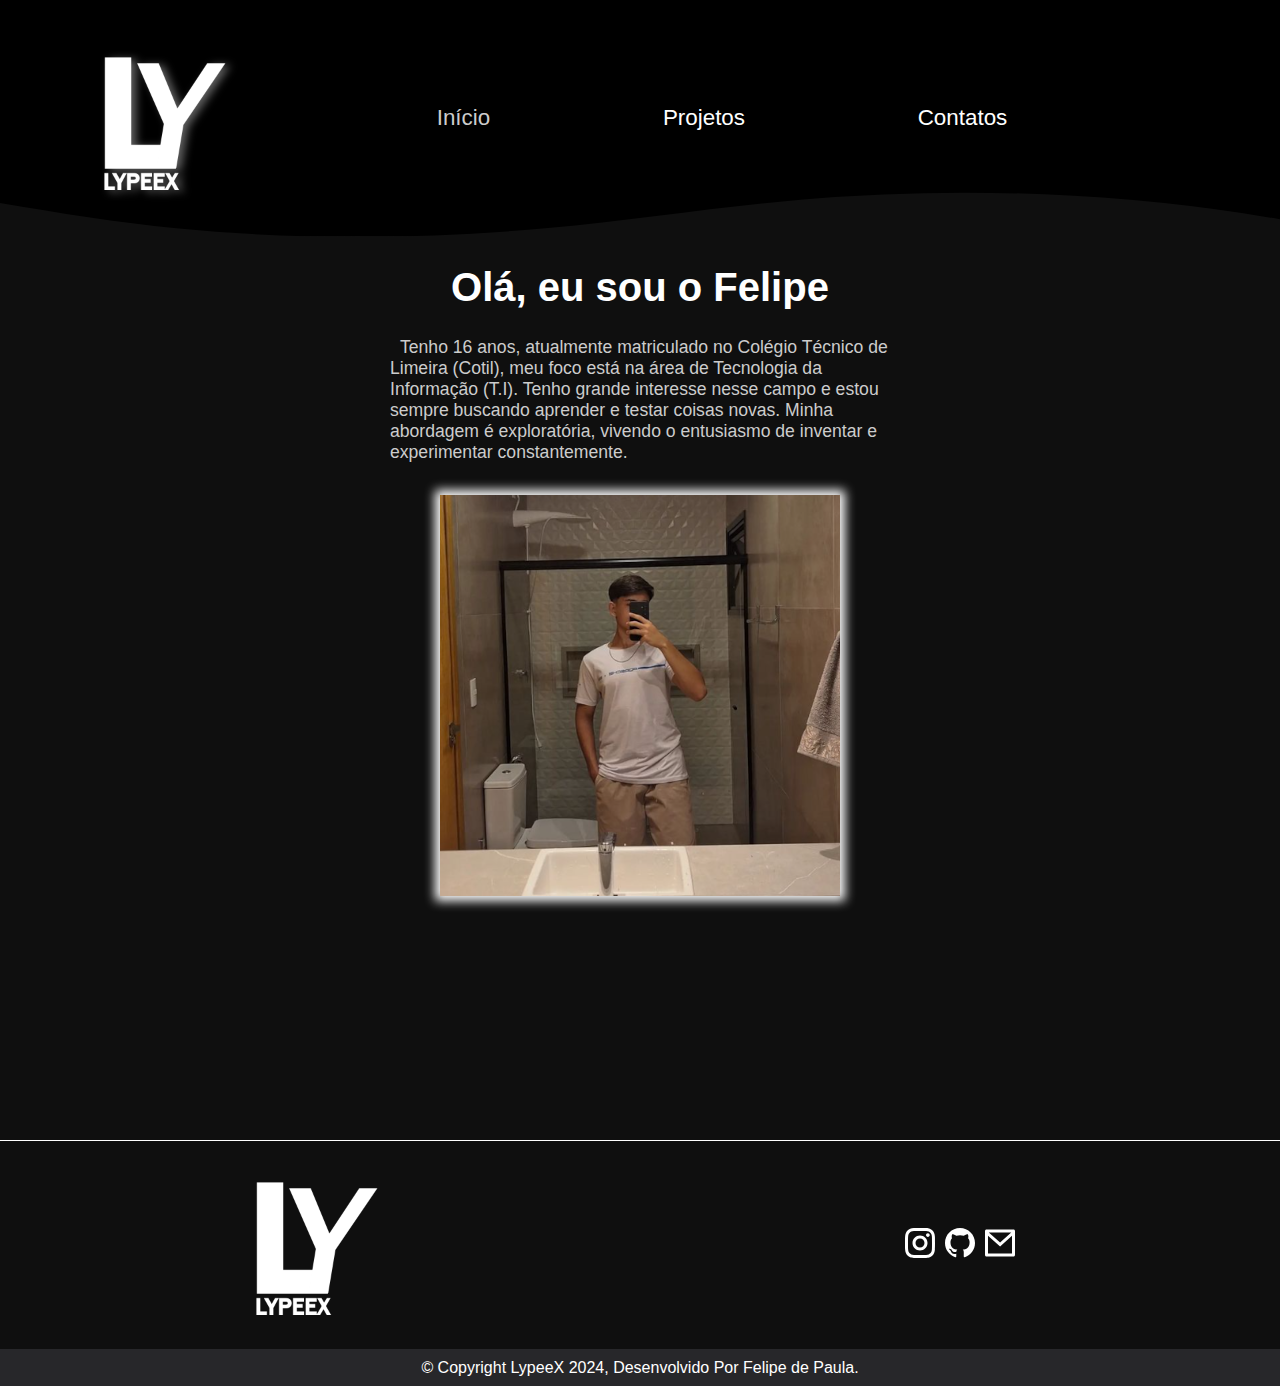
==== index.html @ 9c1fae18 "Add files via upload" ====
<!DOCTYPE html>
<html lang="pt-br">
<head>
    <meta charset="UTF-8">
    <meta name="viewport" content="width=device-width, initial-scale=1.0">
    <link rel="stylesheet" href="styles.css">
    <link rel="shortcut icon" href="Favicon.png" type="image/x-icon">
    <title>LypeeX</title>
</head>
<style>
   ul li .i{
    color: #ccc;
    }
    .conteudo{
    background-color: #0f0f0f;
    height: auto;
    width: 100vw;
}
</style>
<input type="checkbox" id="menu-btn">
<header>
    <ul class="menumob">
        <li class="botaomob"><a href="index.html" class="i"><svg xmlns="http://www.w3.org/2000/svg" viewBox="0 0 24 24" width="32" height="32" fill="currentColor"><path d="M19 21H5C4.44772 21 4 20.5523 4 20V11L1 11L11.3273 1.6115C11.7087 1.26475 12.2913 1.26475 12.6727 1.6115L23 11L20 11V20C20 20.5523 19.5523 21 19 21ZM6 19H18V9.15745L12 3.7029L6 9.15745V19Z"></path></svg></a></li>
        <li class="botaomob"><a href="projetos.html" class="p"><svg xmlns="http://www.w3.org/2000/svg" viewBox="0 0 24 24" width="32" height="32" fill="currentColor"><path d="M19 22H5C3.34315 22 2 20.6569 2 19V3C2 2.44772 2.44772 2 3 2H17C17.5523 2 18 2.44772 18 3V15H22V19C22 20.6569 20.6569 22 19 22ZM18 17V19C18 19.5523 18.4477 20 19 20C19.5523 20 20 19.5523 20 19V17H18ZM16 20V4H4V19C4 19.5523 4.44772 20 5 20H16ZM6 7H14V9H6V7ZM6 11H14V13H6V11ZM6 15H11V17H6V15Z"></path></svg></a></li>
        <li class="botaomob"><a href="Contatos.html" class="s"><svg xmlns="http://www.w3.org/2000/svg" viewBox="0 0 24 24" width="32" height="32" fill="currentColor"><path d="M19 7H24V9H19V7ZM17 12H24V14H17V12ZM20 17H24V19H20V17ZM2 22C2 17.5817 5.58172 14 10 14C14.4183 14 18 17.5817 18 22H16C16 18.6863 13.3137 16 10 16C6.68629 16 4 18.6863 4 22H2ZM10 13C6.685 13 4 10.315 4 7C4 3.685 6.685 1 10 1C13.315 1 16 3.685 16 7C16 10.315 13.315 13 10 13ZM10 11C12.21 11 14 9.21 14 7C14 4.79 12.21 3 10 3C7.79 3 6 4.79 6 7C6 9.21 7.79 11 10 11Z"></path></svg></a></li>
    </ul>
    <nav>
        <ul class="menu">
            <li class="logo"><a href="index.html"><img src="Logo.png" alt="logo"></a></li>
            <li class="botaom"><a href="index.html" class="i">Início</a></li>
            <li class="botaom"><a href="projetos.html" class="p">Projetos</a></li>
            <li class="botaom"><a href="Contatos.html" class="s">Contatos</a></li>
            <label for="menu-btn" class="btnm"><svg xmlns="http://www.w3.org/2000/svg" viewBox="0 0 24 24" width="42" height="42" fill="currentColor"><path d="M3 4H21V6H3V4ZM3 11H21V13H3V11ZM3 18H21V20H3V18Z"></path></svg></label>        </ul>
    </nav>
</header>
<body>
    <div class="conteudo">
            <div class="custom-shape-divider-top-1710106843">
                <svg data-name="Layer 1" xmlns="http://www.w3.org/2000/svg" viewBox="0 0 1200 120" preserveAspectRatio="none">
                    <path d="M321.39,56.44c58-10.79,114.16-30.13,172-41.86,82.39-16.72,168.19-17.73,250.45-.39C823.78,31,906.67,72,985.66,92.83c70.05,18.48,146.53,26.09,214.34,3V0H0V27.35A600.21,600.21,0,0,0,321.39,56.44Z" class="shape-fill"></path>
                </svg>
            </div>
        <div class="content">
            <h1>Olá, eu sou o <Span>Felipe</Span></h1>
            <p>Tenho 16 anos, atualmente matriculado no Colégio Técnico de Limeira (Cotil), 
                meu foco está na área de Tecnologia da Informação (T.I). Tenho grande interesse
                 nesse campo e estou sempre buscando aprender e testar coisas novas. Minha abordagem é 
                 exploratória, vivendo o entusiasmo de inventar e experimentar constantemente.</p>
                 <div class="imageminicio">
                    <img src="Felipe.png" width="400px" height="auto">
                </div> 
            </div> 
            <div class="conteudo2"></div>
            <div class="hr">
            </div>
            <div class="fundo">
                <div class="fotofinal">
                    <label for="fundo" class="fundolypeex" ><img src="Logo.png" alt="Logofinal"></label>
                </div>
                <div class="redesminhasfinal">
                    <a href="https://www.instagram.com/lypeex/" target="_blank" ><svg xmlns="http://www.w3.org/2000/svg" viewBox="0 0 24 24" width="36" height="36" fill="currentColor"><path d="M12.001 9C10.3436 9 9.00098 10.3431 9.00098 12C9.00098 13.6573 10.3441 15 12.001 15C13.6583 15 15.001 13.6569 15.001 12C15.001 10.3427 13.6579 9 12.001 9ZM12.001 7C14.7614 7 17.001 9.2371 17.001 12C17.001 14.7605 14.7639 17 12.001 17C9.24051 17 7.00098 14.7629 7.00098 12C7.00098 9.23953 9.23808 7 12.001 7ZM18.501 6.74915C18.501 7.43926 17.9402 7.99917 17.251 7.99917C16.5609 7.99917 16.001 7.4384 16.001 6.74915C16.001 6.0599 16.5617 5.5 17.251 5.5C17.9393 5.49913 18.501 6.0599 18.501 6.74915ZM12.001 4C9.5265 4 9.12318 4.00655 7.97227 4.0578C7.18815 4.09461 6.66253 4.20007 6.17416 4.38967C5.74016 4.55799 5.42709 4.75898 5.09352 5.09255C4.75867 5.4274 4.55804 5.73963 4.3904 6.17383C4.20036 6.66332 4.09493 7.18811 4.05878 7.97115C4.00703 9.0752 4.00098 9.46105 4.00098 12C4.00098 14.4745 4.00753 14.8778 4.05877 16.0286C4.0956 16.8124 4.2012 17.3388 4.39034 17.826C4.5591 18.2606 4.7605 18.5744 5.09246 18.9064C5.42863 19.2421 5.74179 19.4434 6.17187 19.6094C6.66619 19.8005 7.19148 19.9061 7.97212 19.9422C9.07618 19.9939 9.46203 20 12.001 20C14.4755 20 14.8788 19.9934 16.0296 19.9422C16.8117 19.9055 17.3385 19.7996 17.827 19.6106C18.2604 19.4423 18.5752 19.2402 18.9074 18.9085C19.2436 18.5718 19.4445 18.2594 19.6107 17.8283C19.8013 17.3358 19.9071 16.8098 19.9432 16.0289C19.9949 14.9248 20.001 14.5389 20.001 12C20.001 9.52552 19.9944 9.12221 19.9432 7.97137C19.9064 7.18906 19.8005 6.66149 19.6113 6.17318C19.4434 5.74038 19.2417 5.42635 18.9084 5.09255C18.573 4.75715 18.2616 4.55693 17.8271 4.38942C17.338 4.19954 16.8124 4.09396 16.0298 4.05781C14.9258 4.00605 14.5399 4 12.001 4ZM12.001 2C14.7176 2 15.0568 2.01 16.1235 2.06C17.1876 2.10917 17.9135 2.2775 18.551 2.525C19.2101 2.77917 19.7668 3.1225 20.3226 3.67833C20.8776 4.23417 21.221 4.7925 21.476 5.45C21.7226 6.08667 21.891 6.81333 21.941 7.8775C21.9885 8.94417 22.001 9.28333 22.001 12C22.001 14.7167 21.991 15.0558 21.941 16.1225C21.8918 17.1867 21.7226 17.9125 21.476 18.55C21.2218 19.2092 20.8776 19.7658 20.3226 20.3217C19.7668 20.8767 19.2076 21.22 18.551 21.475C17.9135 21.7217 17.1876 21.89 16.1235 21.94C15.0568 21.9875 14.7176 22 12.001 22C9.28431 22 8.94514 21.99 7.87848 21.94C6.81431 21.8908 6.08931 21.7217 5.45098 21.475C4.79264 21.2208 4.23514 20.8767 3.67931 20.3217C3.12348 19.7658 2.78098 19.2067 2.52598 18.55C2.27848 17.9125 2.11098 17.1867 2.06098 16.1225C2.01348 15.0558 2.00098 14.7167 2.00098 12C2.00098 9.28333 2.01098 8.94417 2.06098 7.8775C2.11014 6.8125 2.27848 6.0875 2.52598 5.45C2.78014 4.79167 3.12348 4.23417 3.67931 3.67833C4.23514 3.1225 4.79348 2.78 5.45098 2.525C6.08848 2.2775 6.81348 2.11 7.87848 2.06C8.94514 2.0125 9.28431 2 12.001 2Z"></path></svg></i></a>
                    <a href="https://github.com/LypeeX" target="_blank"><svg xmlns="http://www.w3.org/2000/svg" viewBox="0 0 24 24" width="36" height="36" fill="currentColor"><path d="M12.001 2C6.47598 2 2.00098 6.475 2.00098 12C2.00098 16.425 4.86348 20.1625 8.83848 21.4875C9.33848 21.575 9.52598 21.275 9.52598 21.0125C9.52598 20.775 9.51348 19.9875 9.51348 19.15C7.00098 19.6125 6.35098 18.5375 6.15098 17.975C6.03848 17.6875 5.55098 16.8 5.12598 16.5625C4.77598 16.375 4.27598 15.9125 5.11348 15.9C5.90098 15.8875 6.46348 16.625 6.65098 16.925C7.55098 18.4375 8.98848 18.0125 9.56348 17.75C9.65098 17.1 9.91348 16.6625 10.201 16.4125C7.97598 16.1625 5.65098 15.3 5.65098 11.475C5.65098 10.3875 6.03848 9.4875 6.67598 8.7875C6.57598 8.5375 6.22598 7.5125 6.77598 6.1375C6.77598 6.1375 7.61348 5.875 9.52598 7.1625C10.326 6.9375 11.176 6.825 12.026 6.825C12.876 6.825 13.726 6.9375 14.526 7.1625C16.4385 5.8625 17.276 6.1375 17.276 6.1375C17.826 7.5125 17.476 8.5375 17.376 8.7875C18.0135 9.4875 18.401 10.375 18.401 11.475C18.401 15.3125 16.0635 16.1625 13.8385 16.4125C14.201 16.725 14.5135 17.325 14.5135 18.2625C14.5135 19.6 14.501 20.675 14.501 21.0125C14.501 21.275 14.6885 21.5875 15.1885 21.4875C19.259 20.1133 21.9999 16.2963 22.001 12C22.001 6.475 17.526 2 12.001 2Z"></path></svg></a>
                    <a href="https://www.instagram.com/lypeex/" target="_blank"><svg xmlns="http://www.w3.org/2000/svg" viewBox="0 0 24 24" width="36" height="36" fill="currentColor"><path d="M3 3H21C21.5523 3 22 3.44772 22 4V20C22 20.5523 21.5523 21 21 21H3C2.44772 21 2 20.5523 2 20V4C2 3.44772 2.44772 3 3 3ZM20 7.23792L12.0718 14.338L4 7.21594V19H20V7.23792ZM4.51146 5L12.0619 11.662L19.501 5H4.51146Z"></path></svg></a>
                    </div>
            </div>
            <div class="creditos">
                <label for="finalcreditos">© Copyright LypeeX 2024, Desenvolvido Por Felipe de Paula.</label>
            </div>
    </div>  
</div>
</body>
</html>
---- styles.css ----
body{
    text-decoration: none;
    background-color: black;
    font-family: 'Franklin Gothic Medium', 'Arial Narrow', Arial, sans-serif;
    margin: 0;
    padding: 0;
    overflow-x: hidden;

}

header{
    transition: .2s ease-in-out;
}

nav{
    display: flex;
    align-items: center;
    max-width: 1200px;
    margin: auto;
}

nav ul{
    display: flex;
    align-items: center;
    max-width: 1100px;
}

nav ul li a{
    color: white;
    
}

nav ul li{
    list-style-type: none;  
    flex-grow: 1;
}

nav, nav ul{
    flex-grow: 1;
}

.logo2{
    opacity: 1;
}

.logo{
    margin-left: -1rem;
    filter: drop-shadow(5px 2px 4px #5f5f5f);

}


.menu a{
    text-decoration: none;
}

.menu button{
    border-radius: 20px;
    padding: 0.5rem 1.5rem;
    margin-right: 3rem;
}

@media screen and (max-width:768px) {
    .botaom{
        display: none;
    }
}



.botaom a{
    
    font-size: 1.4rem;
    text-decoration: none;
    position: relative;
    padding-bottom: 0.5rem;
    color: #fff;
    

}

.botaom a::after{
    content: "";
    position: absolute;
    height: 2px;
    width: 0;
    bottom: 0;
    left: 0;
    background-color: #fff;
    transition: all 0.3s ease;
    
    
}

.botaom a:hover::after{
    width: 100%;
    
}


.btnm {
    padding: 3rem 1rem;
    font-size: 1rem;
    background-color: transparent;
    color: white;
    text-wrap: nowrap;
    margin-right: 2rem;
}

#menu-btn{
    display: none;
}


.conteudo{
    height: 50rem;
}

.content{
    margin-top: 2em;
    text-align: center;
}

@media screen and (max-width:769px) {
    .conteudo .content p{
        max-width: 400px;
    }
}

.content{
    background-color:#0f0f0f; 
}

.content p{
    max-width: 600px;
    margin: auto;
    text-align: left;
    margin-bottom: 2rem;
    text-indent: 10px;
}

.content p{
    color: #CCC;
    font-size: 1.1rem;
    font-weight: 100;
    max-width: 500px;
    font-family: Arial, Helvetica, sans-serif;

}

.content h1{
    font-size: 2.5rem;
    color: white;
}


.content img{
    box-shadow: 0 0 10px 5px #fff;
    max-width: 100%;

}



.custom-shape-divider-top-1710106843 {
    position: relative;
    bottom: 0;
    left: 0;
    top: -5rem;
    width: 100%;
    overflow: hidden;
    line-height: 0;
    transform: rotate(180deg);
}
.custom-shape-divider-top-1710106843 svg {
    position: relative;
    display: block;
    width: calc(139% + 1.3px);
    height: 82px;
}
.custom-shape-divider-top-1710106843 .shape-fill {
    fill: #0f0f0f;
}

section .cartao{
    display: inline-block;
}

.content{
    margin-top: -5rem;
}


.container {
    margin: auto;
    max-width: 1400px;
    margin-top: -5rem;
}

section .projetosnome{
    color: #fff;
    text-align: center;
    font-size: 2.5rem;
    font-weight: 600;
}

.cartao {
    max-width: 30%;
    max-height: 20%;
    background-color: #27272a;
    padding: 0.6rem;
    border: 2px solid transparent;
    border-radius: 15px;
    transition: all 0.3s ease;
    margin-bottom: 1rem;
}

.cartao img {
    border-radius: 20px;
    width: 100%;
    height: auto;
    
}

.projetos .cartao:hover{
    background-color: #323232;
    border-color: #fff;
}


.projetos h4{
    color: #fff;
    font-size: 1.5rem;
    font-weight: 600;
    margin-bottom: 1rem;
    text-align: center;
    text-wrap: nowrap;
}

.projetos p{
    margin: auto;
    text-align: left;
    margin-bottom: 0.5rem;
    color: #CCC;
    font-size: 1rem;
    max-width: 400px;
    font-family: Arial, Helvetica, sans-serif;
}
 
.projetos a	{
    color: #fff;
    text-decoration: none;
    font-size: 1.2rem;
}

@media screen and (max-width:300px){
    .logo img{
        width: 90px;
    }
    .conteudo .content p{
        max-width: 200px;
    }
    header .menumob li a{
        font-size: 0.5rem;
    }

    
}

@media screen and (max-width:450px){
    .creditos label{
        font-size: 0.7rem;
    }
    
    .fotofinal img{
        width: 150px;
    }

    .logo img{
        width: 100px;
    }
    .conteudo .content p{
        max-width: 300px;
    }
    .conteudo .content img{
        width: 300px;
    }
    .conteudo .content h1{
        font-size: 1.5rem;
    }
    .conteudo .content p{
        font-size: 0.85rem;
    }
    .container h2{
        font-size: 1.5rem;
    }
    header .menumob li a{
        font-size: 1rem;
    }
    .cartao .projeto1conteudo p{
        font-size: 0.8rem;
    }
}


@media screen and (max-width:1300px){
    section .cartao{
        display: flex;
        align-items: center;
    }
    .cartao {
        margin-top: 10rem;
        background-color: #27272a;
        max-width: 100%;
        padding: 1rem;
        border: 2px solid transparent;
        border-radius: 15px;
        transition: all 0.3s ease;
        margin: auto;
        margin-bottom: 0.5rem;
    }

    .projetos h4{
        color: #fff;
        font-size: 2rem;
        font-weight: 600;
        margin-bottom: 2rem;
        text-align: left;
    }
    
    .projetos p{
       text-align: justify;
        color: #CCC;
        max-width: 1000px;
    }
    .cartao img {
        border-radius: 20px;
        width: 350px;
        height: auto;
        margin-right: 1rem;
        text-indent: 20px;

    }
}

@media screen and (max-width:250px){
    .fotofinal img{
        width: 100px;
    }
}


@media screen and (max-width:900px){
    section .cartao{
        display: block;
        align-items: center;
    }
    .cartao {
        margin-top: 10rem;
        background-color: #27272a;
        max-width: 100%;
        padding: 1rem;
        max-height: 50rem;
        border: 2px solid transparent;
        border-radius: 15px;
        transition: all 0.3s ease;
        margin: auto;
        margin-bottom: 0.5rem;
    }

    .cartao img{
       width: 100%;
    }
    
.projetos p{
    margin-bottom: 1rem;
    color: #CCC;
    max-width: 600px;
    text-align: left;
    font-family: Arial, Helvetica, sans-serif;
}


.projetos h4{
    margin-top: 1rem;
    text-align: center;
    font-size: 1.5rem;
}
}
.imageminicio{
    margin-top: 2rem;
}

.redesminhas svg{
    color: #fff;
}

.redesminhas svg:hover{
    color: #ccc;
}

#menu-btn:checked ~ header {
   margin-top: 4rem;
   transition: .2s ease-in-out;
  }

  
 #menu-btn:checked + header nav ul label{
    transform: rotate(90deg);
    animation: aparecer 0.1s ease-in-out;

}

#menu-btn:checked + header ul.menumob {
    display: flex;
    transition: 0.5s;
    animation: aparecer 0.1s ease-in-out;
}


.menumob{
    display: none;
    align-items: center;
    justify-content: space-evenly;
    margin: 0;
    padding: 0 1rem;
}

.menumob a{
    margin-right: 1rem;
    animation: aparecer 0.1s ease-in-out;
}

@keyframes aparecer{
    0%{
        opacity: 0%;
    }
    100%{
        opacity: 100%;
    }

}

nav ul label{
    transition: 0.5s;
}

header ul .menumob{
    display: flex;
    text-align: center;
    justify-content: center;
    margin-top: 3rem;
}

.menumob li a{
    text-decoration: none;
    color: white;
    font-size: 1.5rem;
}


@media screen and (min-width:768px){
    .menu label{
        display: none;
    }
}

.menumob{
    list-style-type: none;
}

.menumob ul{
    list-style-type: none;
}

.menumob ul li{
    list-style-type: none;
}

.final {
    margin: auto;
}



.fundolypeex{
    margin-left: 1rem;
    font-size: 2rem;
    color: #fff;
}

.fundo{
    height: 13rem;
    background-color: #0f0f0f;
    display: grid;
    grid-template-columns: repeat(2 ,1fr);
    justify-content: center;
    align-items: center;
    justify-items: center;
} 

.redesminhasfinal a{
    color: white;
}

.redesminhasfinal a:hover{
    color: #ccc;
}

.creditos{
    display: flex;
    justify-content: center;
    align-items: center;
    background-color:#27272a ;
    text-align: center;
    height: 2.3rem;

}

.fotofinal{
    margin-left: -1.5rem;
}

.creditos label{
    color: #fff;
    font-weight: 400;
    text-wrap: wrap;
    max-width: 500px;
}

@media screen and (max-width:350px){
    .conteudo .content img{
        width: 100%;
        height: auto;
    }
    .conteudo .content p{
        max-width: 200px;
    }
    .creditos label{
        font-size: 0.6rem;
        max-width: 200px;
    }
}

.conteudo2{
    content: "";
    height: 15rem;
    background-color: #0f0f0f;
}

.hr{
    background-color: #fff;
    height: 0.1rem
}
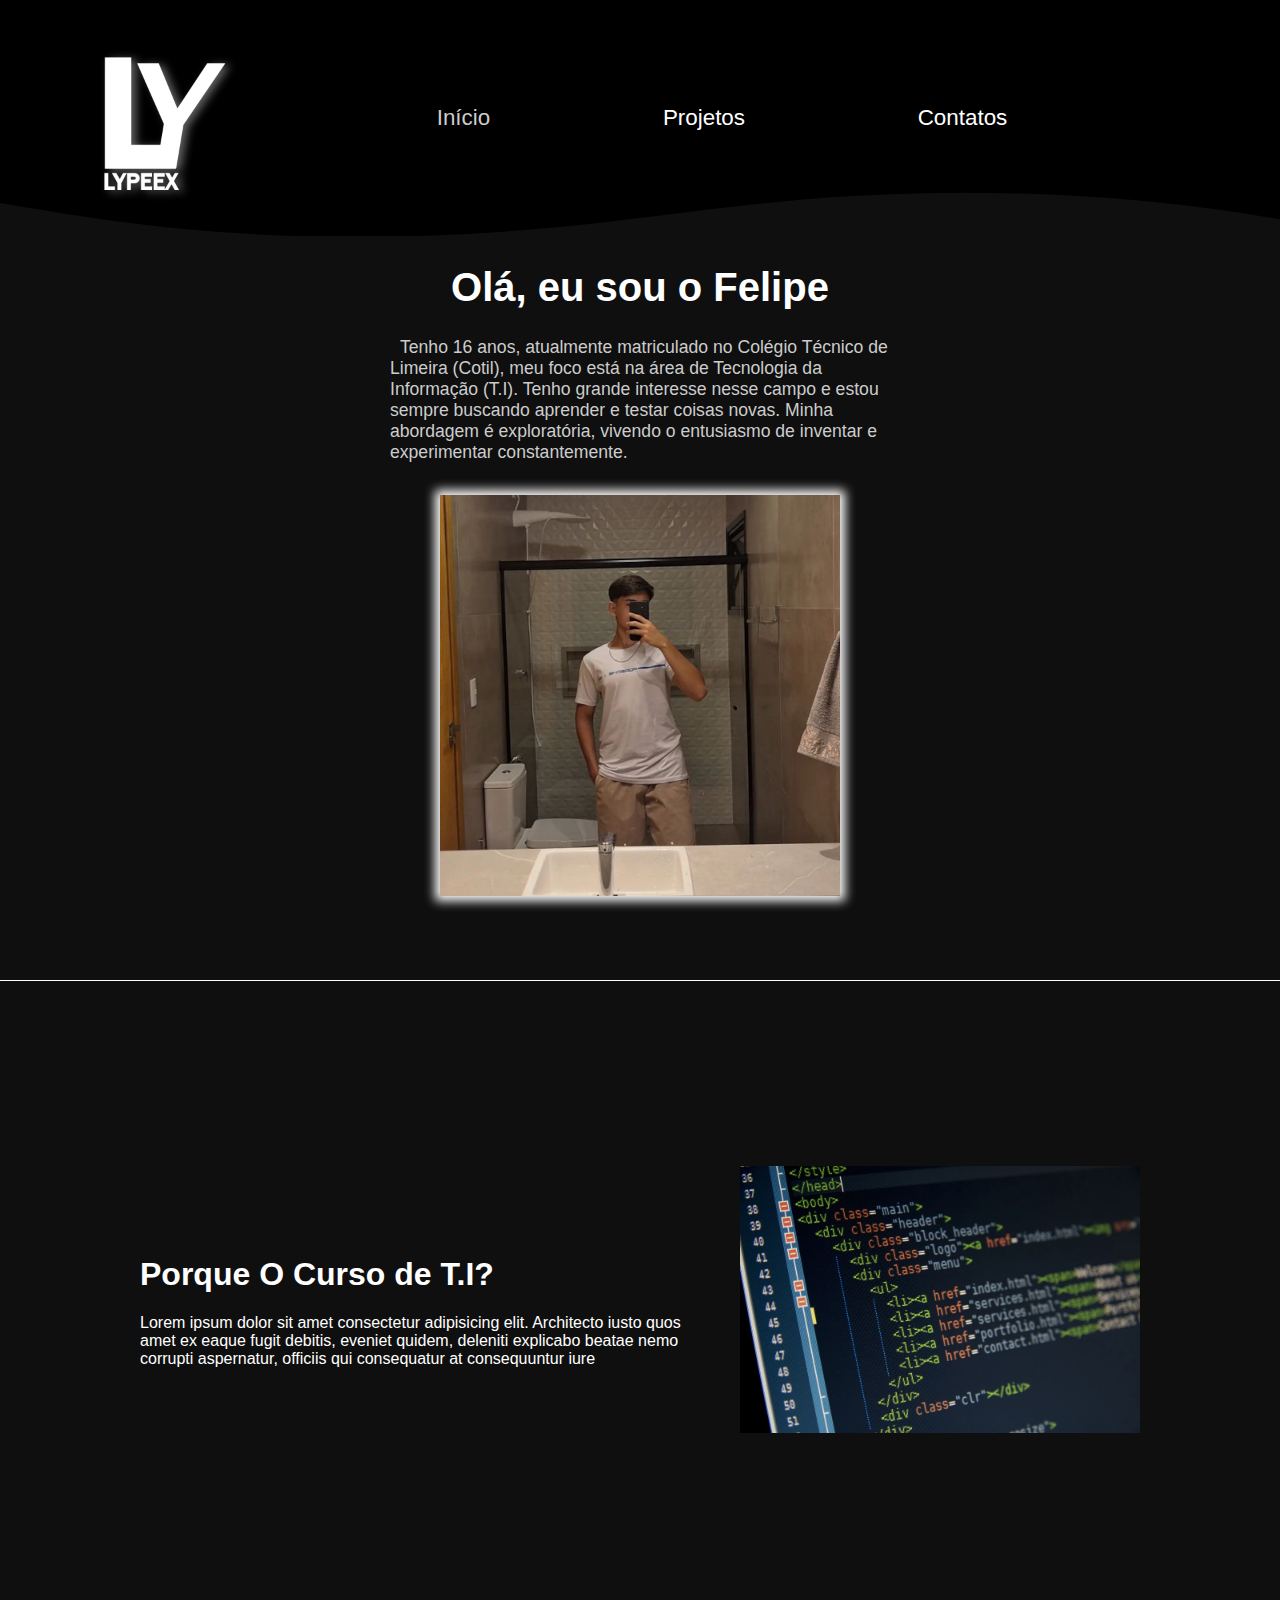
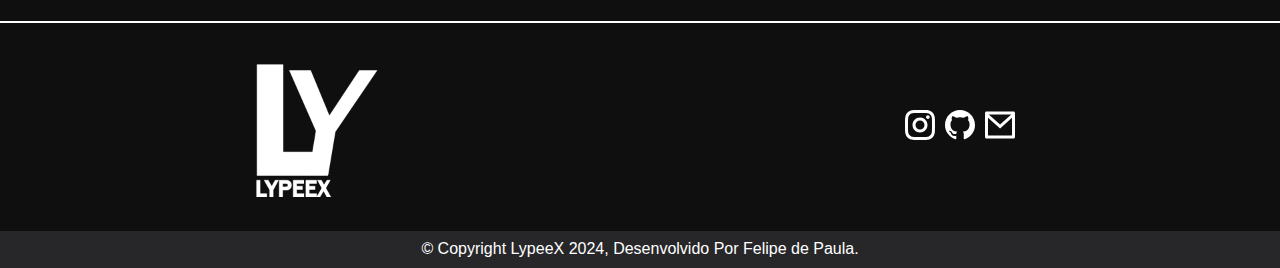
==== commit c7ddf394: "Add files via upload" ====
--- a/index.html
+++ b/index.html
@@ -50,7 +50,14 @@
                     <img src="Felipe.png" width="400px" height="auto">
                 </div> 
             </div> 
-            <div class="conteudo2"></div>
+            <div class="hr2"></div>
+            <div class="conteudo2">
+                <div class="conteudos2">
+                    <div class="texto2"><h1>Porque O Curso de T.I?</h1>
+                        <label for="teste01paragrafo">Lorem ipsum dolor sit amet consectetur adipisicing elit. Architecto iusto quos amet ex eaque fugit debitis, eveniet quidem, deleniti explicabo beatae nemo corrupti aspernatur, officiis qui consequatur at consequuntur iure</label></div>
+                        <div class="foto2"><img src="Teste01.webp" alt=""></div>
+                </div>
+            </div>
             <div class="hr">
             </div>
             <div class="fundo">
--- a/styles.css
+++ b/styles.css
@@ -1,3 +1,4 @@
+
 body{
     text-decoration: none;
     background-color: black;
@@ -550,6 +551,50 @@
 
 .hr{
     background-color: #fff;
-    height: 0.1rem
-}
-
+    height: 0.1rem;
+}
+
+.conteudo2{
+    height: 40rem;
+    background-color: #0f0f0f;
+    display: grid; place-items: center;
+    
+}
+
+.conteudos2{
+    display: flex;
+    justify-content: center;
+    align-items: center;
+    max-width: 1000px;
+}
+
+.conteudo2 img{
+    width: 400px;
+    height: auto;
+    margin-left: 2rem;
+}
+
+.texto2 label, h1{
+    color: #fff;
+
+}
+
+.hr2{
+    background-color: #fff;
+    height: 0.1rem;
+    margin-top: 5rem;
+}
+
+@media screen and (max-width:1100px){
+    .conteudos2{
+        display: block;
+        text-align: center;
+    }
+    .conteudo2 img{
+        margin-top: 2rem;
+    }
+
+    .texto2 label{
+        max-width: 400px;
+    } 
+}
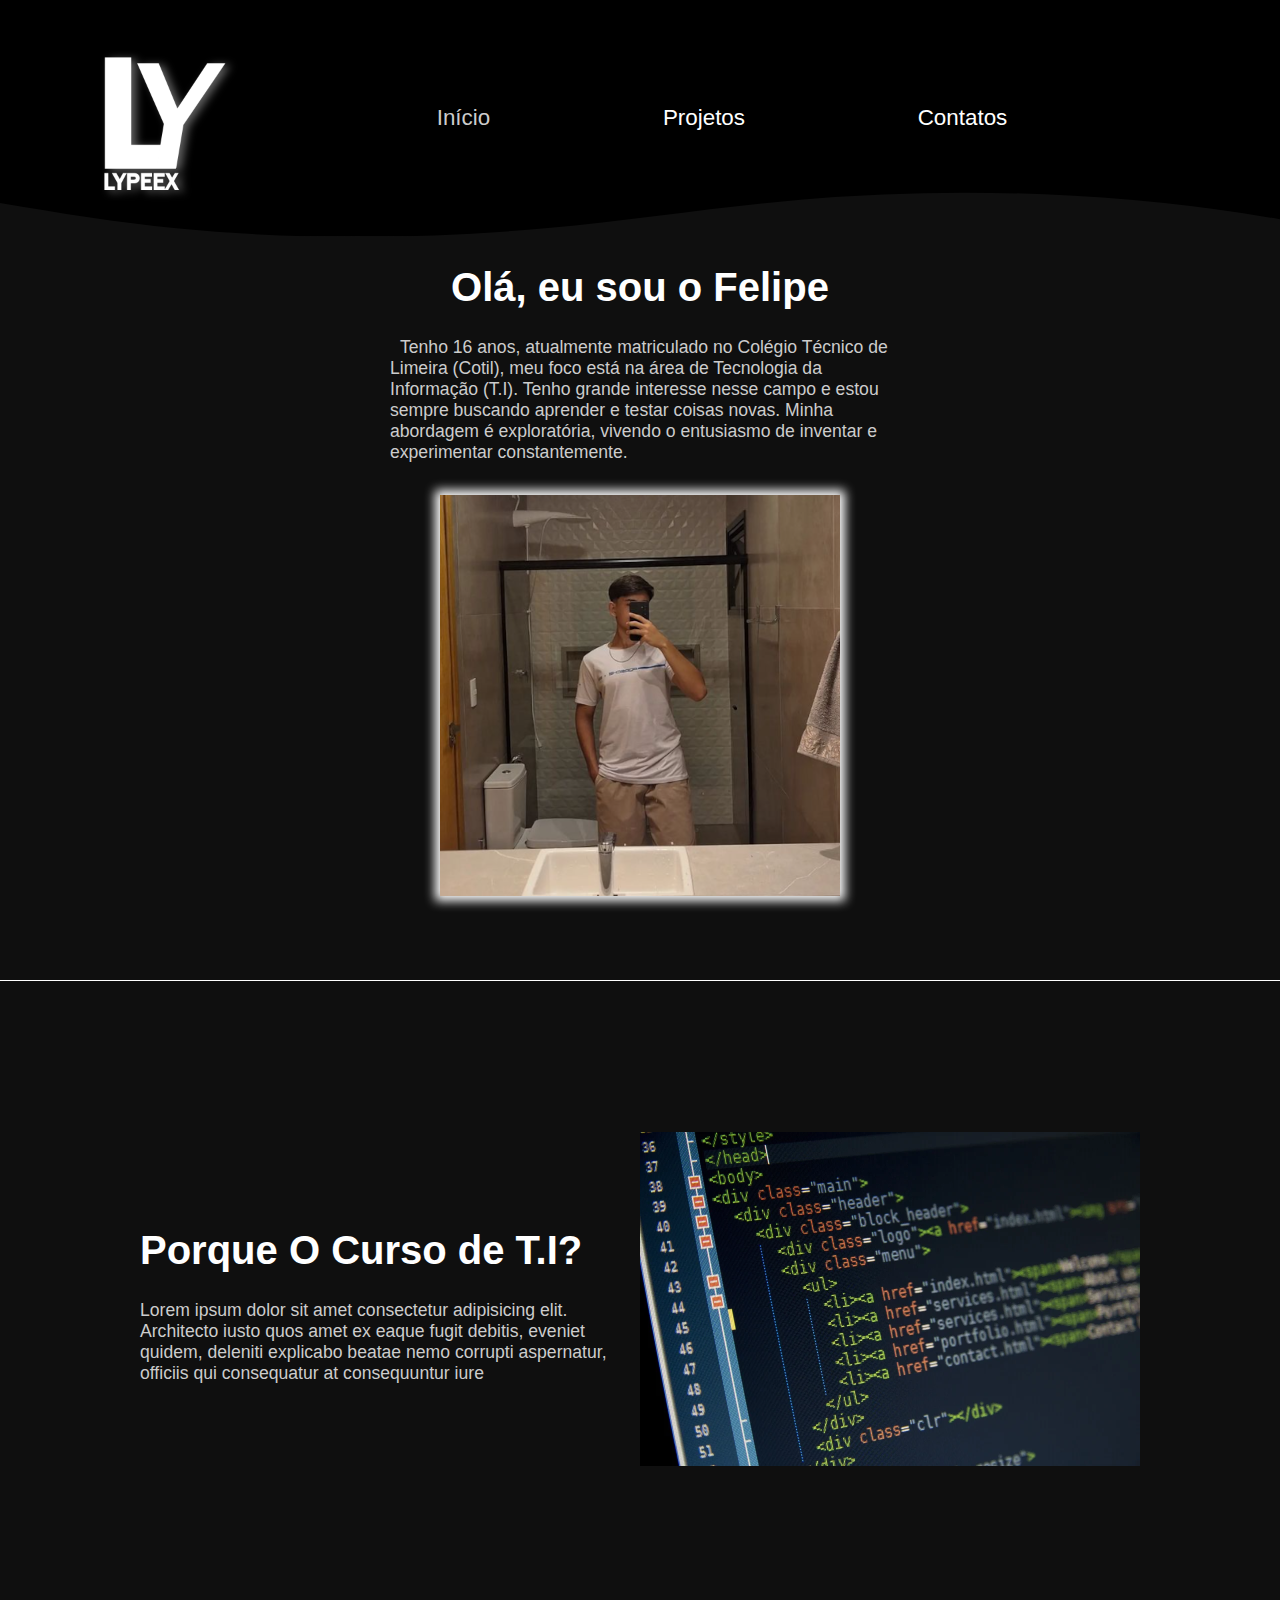
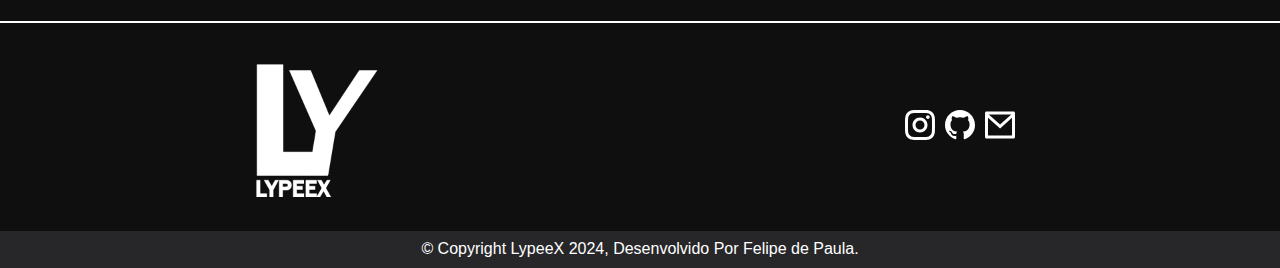
==== commit de331b1d: "Update index.html" ====
--- a/index.html
+++ b/index.html
@@ -54,7 +54,7 @@
             <div class="conteudo2">
                 <div class="conteudos2">
                     <div class="texto2"><h1>Porque O Curso de T.I?</h1>
-                        <label for="teste01paragrafo">Lorem ipsum dolor sit amet consectetur adipisicing elit. Architecto iusto quos amet ex eaque fugit debitis, eveniet quidem, deleniti explicabo beatae nemo corrupti aspernatur, officiis qui consequatur at consequuntur iure</label></div>
+                        <p>Lorem ipsum dolor sit amet consectetur adipisicing elit. Architecto iusto quos amet ex eaque fugit debitis, eveniet quidem, deleniti explicabo beatae nemo corrupti aspernatur, officiis qui consequatur at consequuntur iure</p></div>
                         <div class="foto2"><img src="Teste01.webp" alt=""></div>
                 </div>
             </div>
@@ -76,4 +76,4 @@
     </div>  
 </div>
 </body>
-</html>+</html>
--- a/styles.css
+++ b/styles.css
@@ -531,7 +531,7 @@
 
 @media screen and (max-width:350px){
     .conteudo .content img{
-        width: 100%;
+        width: 80%;
         height: auto;
     }
     .conteudo .content p{
@@ -569,15 +569,25 @@
 }
 
 .conteudo2 img{
-    width: 400px;
+    width: 500px;
     height: auto;
     margin-left: 2rem;
 }
 
-.texto2 label, h1{
-    color: #fff;
-
-}
+.texto2 h1{
+    color: #fff;
+    font-size: 2.5rem;
+
+}
+
+.texto2 p{
+    color: #ccc;
+    font-family: Arial, Helvetica, sans-serif;
+    font-weight: 100;   
+    font-size: 1.1rem;
+
+}
+
 
 .hr2{
     background-color: #fff;
@@ -591,10 +601,75 @@
         text-align: center;
     }
     .conteudo2 img{
-        margin-top: 2rem;
-    }
-
-    .texto2 label{
+        margin: auto;
+        
+    }
+   
+    .foto2 img{
+        margin: auto;
+        width: 400px;
+        height: auto;
+    }
+
+    .texto2 p{
         max-width: 400px;
+        color: #ccc;
+        font-size: 1.1rem;
+        text-align: left;
+        text-indent: 10px;
+        margin: auto;
+        margin-bottom: 1rem;
     } 
-}
+
+    .texto2 h1{
+        font-size: 2.5rem;
+    }
+}
+
+@media screen and (max-width:450px){
+    .conteudo2{
+        height: 32rem;
+    }
+    
+    .foto2 img{
+        margin: auto;
+        width: 350px;
+        height: auto;
+        }
+
+    .texto2 p{
+        max-width: 340px;
+        color: #ccc;
+        font-size: 0.85rem;
+        text-align: left;
+        text-indent: 10px;
+        margin: auto;
+        margin-bottom: 1rem;
+    } 
+
+    .texto2 h1{
+        font-size: 1.5rem;
+    }
+}
+
+@media screen and (max-width:300px){
+    .foto2 img{
+       margin: auto;
+       width: 80%;
+       height: auto;
+       }
+
+   .texto2 p{
+       max-width: 200px;
+       color: #ccc;
+       font-size: 0.85rem;
+       text-align: left;
+       text-indent: 10px;
+       margin: auto;
+       margin-bottom: 1rem;
+   } 
+
+   .texto2 h1{
+       font-size: 1.5rem;
+   }
+}
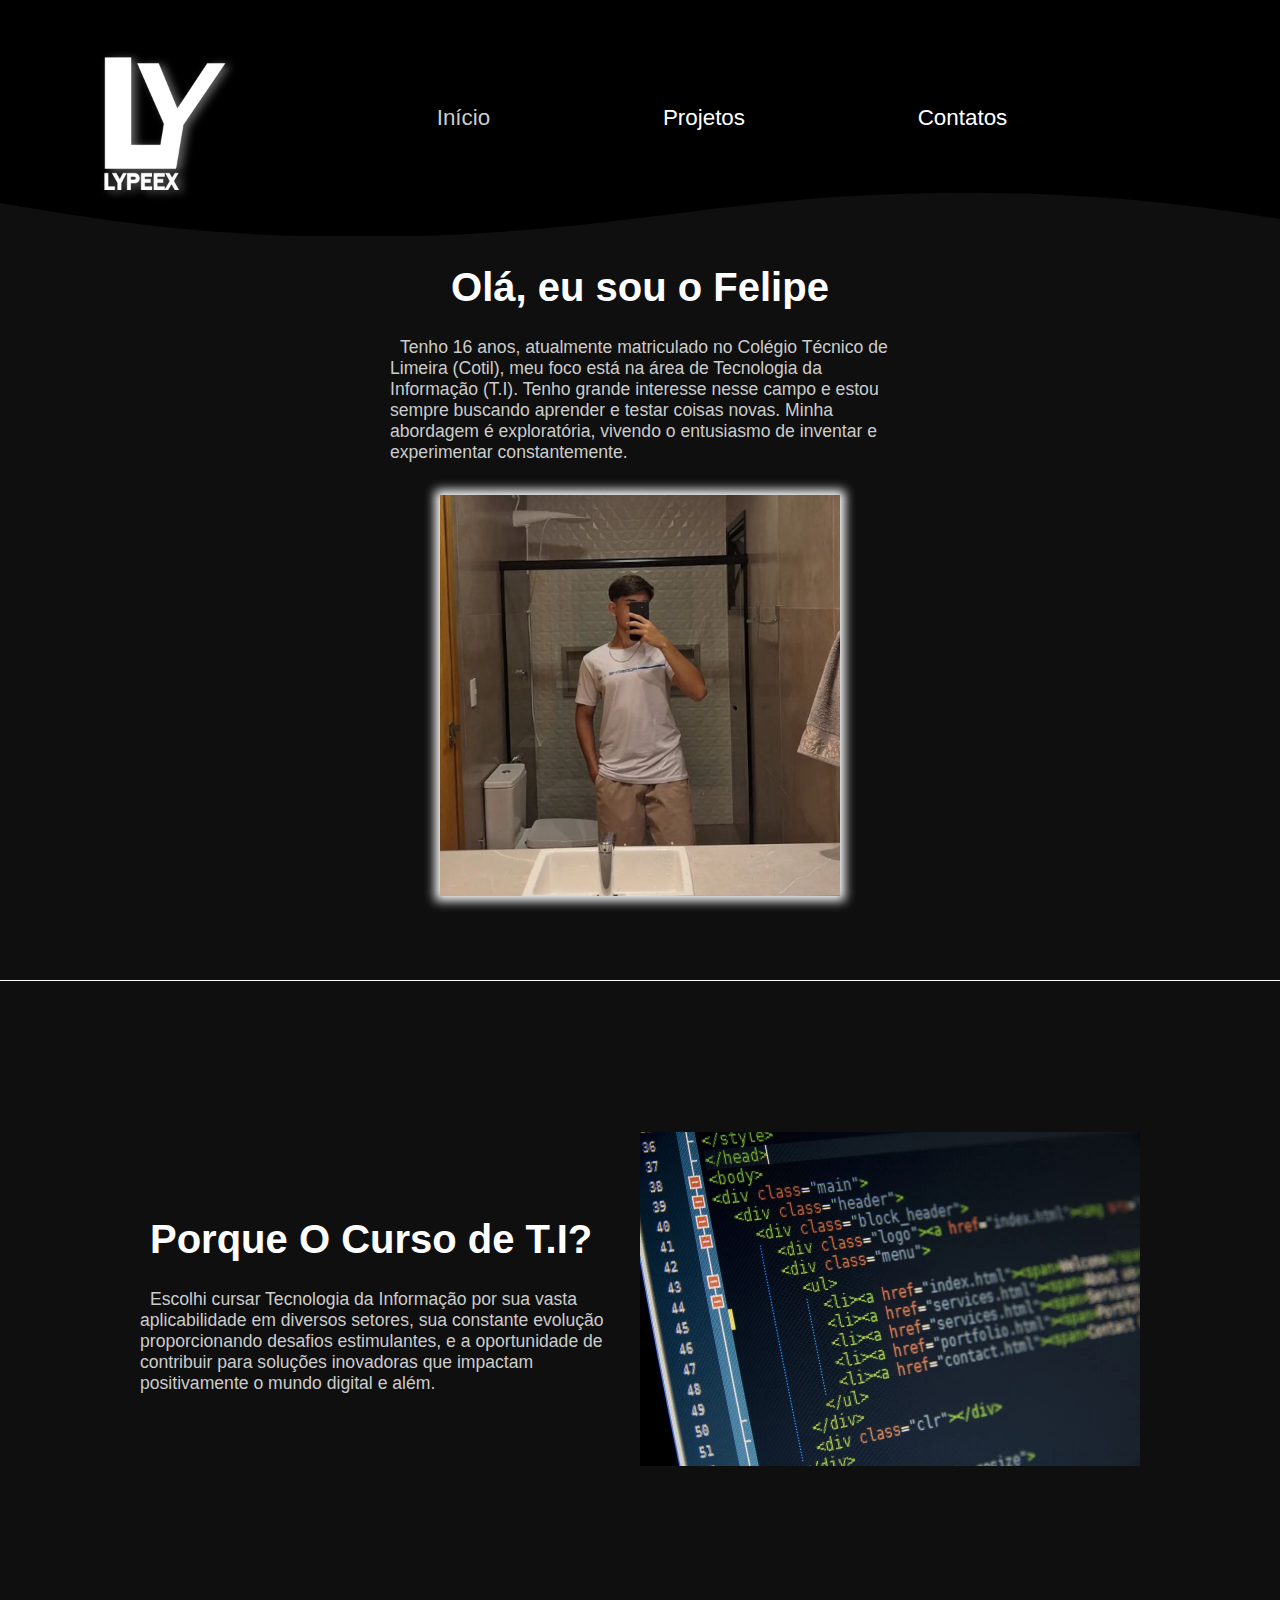
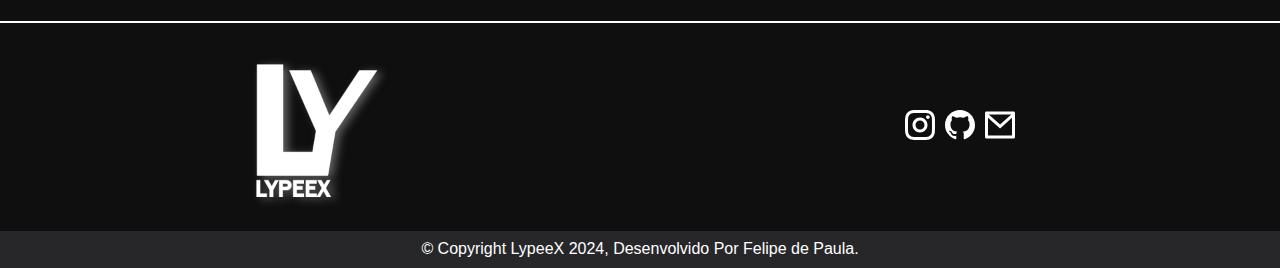
==== commit 575459fc: "Add files via upload" ====
--- a/index.html
+++ b/index.html
@@ -26,7 +26,7 @@
     </ul>
     <nav>
         <ul class="menu">
-            <li class="logo"><a href="index.html"><img src="Logo.png" alt="logo"></a></li>
+            <li class="logo" id="In"><a href="index.html"><img src="Logo.png" alt="logo"></a></li>
             <li class="botaom"><a href="index.html" class="i">Início</a></li>
             <li class="botaom"><a href="projetos.html" class="p">Projetos</a></li>
             <li class="botaom"><a href="Contatos.html" class="s">Contatos</a></li>
@@ -54,20 +54,20 @@
             <div class="conteudo2">
                 <div class="conteudos2">
                     <div class="texto2"><h1>Porque O Curso de T.I?</h1>
-                        <p>Lorem ipsum dolor sit amet consectetur adipisicing elit. Architecto iusto quos amet ex eaque fugit debitis, eveniet quidem, deleniti explicabo beatae nemo corrupti aspernatur, officiis qui consequatur at consequuntur iure</p></div>
-                        <div class="foto2"><img src="Teste01.webp" alt=""></div>
+                        <p>Escolhi cursar Tecnologia da Informação por sua vasta aplicabilidade em diversos setores, sua constante evolução proporcionando desafios estimulantes, e a oportunidade de contribuir para soluções inovadoras que impactam positivamente o mundo digital e além.</p></div>
+                        <div cla    ss="foto2"><img src="Teste01.webp" id="imagemti"></div>
                 </div>
             </div>
             <div class="hr">
             </div>
             <div class="fundo">
                 <div class="fotofinal">
-                    <label for="fundo" class="fundolypeex" ><img src="Logo.png" alt="Logofinal"></label>
+                    <label for="fundo" class="fundolypeex" ><a href="#In"><img src="Logo.png" id="Logofinal"></a></label>
                 </div>
                 <div class="redesminhasfinal">
                     <a href="https://www.instagram.com/lypeex/" target="_blank" ><svg xmlns="http://www.w3.org/2000/svg" viewBox="0 0 24 24" width="36" height="36" fill="currentColor"><path d="M12.001 9C10.3436 9 9.00098 10.3431 9.00098 12C9.00098 13.6573 10.3441 15 12.001 15C13.6583 15 15.001 13.6569 15.001 12C15.001 10.3427 13.6579 9 12.001 9ZM12.001 7C14.7614 7 17.001 9.2371 17.001 12C17.001 14.7605 14.7639 17 12.001 17C9.24051 17 7.00098 14.7629 7.00098 12C7.00098 9.23953 9.23808 7 12.001 7ZM18.501 6.74915C18.501 7.43926 17.9402 7.99917 17.251 7.99917C16.5609 7.99917 16.001 7.4384 16.001 6.74915C16.001 6.0599 16.5617 5.5 17.251 5.5C17.9393 5.49913 18.501 6.0599 18.501 6.74915ZM12.001 4C9.5265 4 9.12318 4.00655 7.97227 4.0578C7.18815 4.09461 6.66253 4.20007 6.17416 4.38967C5.74016 4.55799 5.42709 4.75898 5.09352 5.09255C4.75867 5.4274 4.55804 5.73963 4.3904 6.17383C4.20036 6.66332 4.09493 7.18811 4.05878 7.97115C4.00703 9.0752 4.00098 9.46105 4.00098 12C4.00098 14.4745 4.00753 14.8778 4.05877 16.0286C4.0956 16.8124 4.2012 17.3388 4.39034 17.826C4.5591 18.2606 4.7605 18.5744 5.09246 18.9064C5.42863 19.2421 5.74179 19.4434 6.17187 19.6094C6.66619 19.8005 7.19148 19.9061 7.97212 19.9422C9.07618 19.9939 9.46203 20 12.001 20C14.4755 20 14.8788 19.9934 16.0296 19.9422C16.8117 19.9055 17.3385 19.7996 17.827 19.6106C18.2604 19.4423 18.5752 19.2402 18.9074 18.9085C19.2436 18.5718 19.4445 18.2594 19.6107 17.8283C19.8013 17.3358 19.9071 16.8098 19.9432 16.0289C19.9949 14.9248 20.001 14.5389 20.001 12C20.001 9.52552 19.9944 9.12221 19.9432 7.97137C19.9064 7.18906 19.8005 6.66149 19.6113 6.17318C19.4434 5.74038 19.2417 5.42635 18.9084 5.09255C18.573 4.75715 18.2616 4.55693 17.8271 4.38942C17.338 4.19954 16.8124 4.09396 16.0298 4.05781C14.9258 4.00605 14.5399 4 12.001 4ZM12.001 2C14.7176 2 15.0568 2.01 16.1235 2.06C17.1876 2.10917 17.9135 2.2775 18.551 2.525C19.2101 2.77917 19.7668 3.1225 20.3226 3.67833C20.8776 4.23417 21.221 4.7925 21.476 5.45C21.7226 6.08667 21.891 6.81333 21.941 7.8775C21.9885 8.94417 22.001 9.28333 22.001 12C22.001 14.7167 21.991 15.0558 21.941 16.1225C21.8918 17.1867 21.7226 17.9125 21.476 18.55C21.2218 19.2092 20.8776 19.7658 20.3226 20.3217C19.7668 20.8767 19.2076 21.22 18.551 21.475C17.9135 21.7217 17.1876 21.89 16.1235 21.94C15.0568 21.9875 14.7176 22 12.001 22C9.28431 22 8.94514 21.99 7.87848 21.94C6.81431 21.8908 6.08931 21.7217 5.45098 21.475C4.79264 21.2208 4.23514 20.8767 3.67931 20.3217C3.12348 19.7658 2.78098 19.2067 2.52598 18.55C2.27848 17.9125 2.11098 17.1867 2.06098 16.1225C2.01348 15.0558 2.00098 14.7167 2.00098 12C2.00098 9.28333 2.01098 8.94417 2.06098 7.8775C2.11014 6.8125 2.27848 6.0875 2.52598 5.45C2.78014 4.79167 3.12348 4.23417 3.67931 3.67833C4.23514 3.1225 4.79348 2.78 5.45098 2.525C6.08848 2.2775 6.81348 2.11 7.87848 2.06C8.94514 2.0125 9.28431 2 12.001 2Z"></path></svg></i></a>
                     <a href="https://github.com/LypeeX" target="_blank"><svg xmlns="http://www.w3.org/2000/svg" viewBox="0 0 24 24" width="36" height="36" fill="currentColor"><path d="M12.001 2C6.47598 2 2.00098 6.475 2.00098 12C2.00098 16.425 4.86348 20.1625 8.83848 21.4875C9.33848 21.575 9.52598 21.275 9.52598 21.0125C9.52598 20.775 9.51348 19.9875 9.51348 19.15C7.00098 19.6125 6.35098 18.5375 6.15098 17.975C6.03848 17.6875 5.55098 16.8 5.12598 16.5625C4.77598 16.375 4.27598 15.9125 5.11348 15.9C5.90098 15.8875 6.46348 16.625 6.65098 16.925C7.55098 18.4375 8.98848 18.0125 9.56348 17.75C9.65098 17.1 9.91348 16.6625 10.201 16.4125C7.97598 16.1625 5.65098 15.3 5.65098 11.475C5.65098 10.3875 6.03848 9.4875 6.67598 8.7875C6.57598 8.5375 6.22598 7.5125 6.77598 6.1375C6.77598 6.1375 7.61348 5.875 9.52598 7.1625C10.326 6.9375 11.176 6.825 12.026 6.825C12.876 6.825 13.726 6.9375 14.526 7.1625C16.4385 5.8625 17.276 6.1375 17.276 6.1375C17.826 7.5125 17.476 8.5375 17.376 8.7875C18.0135 9.4875 18.401 10.375 18.401 11.475C18.401 15.3125 16.0635 16.1625 13.8385 16.4125C14.201 16.725 14.5135 17.325 14.5135 18.2625C14.5135 19.6 14.501 20.675 14.501 21.0125C14.501 21.275 14.6885 21.5875 15.1885 21.4875C19.259 20.1133 21.9999 16.2963 22.001 12C22.001 6.475 17.526 2 12.001 2Z"></path></svg></a>
-                    <a href="https://www.instagram.com/lypeex/" target="_blank"><svg xmlns="http://www.w3.org/2000/svg" viewBox="0 0 24 24" width="36" height="36" fill="currentColor"><path d="M3 3H21C21.5523 3 22 3.44772 22 4V20C22 20.5523 21.5523 21 21 21H3C2.44772 21 2 20.5523 2 20V4C2 3.44772 2.44772 3 3 3ZM20 7.23792L12.0718 14.338L4 7.21594V19H20V7.23792ZM4.51146 5L12.0619 11.662L19.501 5H4.51146Z"></path></svg></a>
+                    <a href="mailto:xxlype@gmail.com" target="_blank"><svg xmlns="http://www.w3.org/2000/svg" viewBox="0 0 24 24" width="36" height="36" fill="currentColor"><path d="M3 3H21C21.5523 3 22 3.44772 22 4V20C22 20.5523 21.5523 21 21 21H3C2.44772 21 2 20.5523 2 20V4C2 3.44772 2.44772 3 3 3ZM20 7.23792L12.0718 14.338L4 7.21594V19H20V7.23792ZM4.51146 5L12.0619 11.662L19.501 5H4.51146Z"></path></svg></a>
                     </div>
             </div>
             <div class="creditos">
@@ -76,4 +76,4 @@
     </div>  
 </div>
 </body>
-</html>
+</html>--- a/styles.css
+++ b/styles.css
@@ -113,9 +113,7 @@
 }
 
 
-.conteudo{
-    height: 50rem;
-}
+
 
 .content{
     margin-top: 2em;
@@ -552,6 +550,7 @@
 .hr{
     background-color: #fff;
     height: 0.1rem;
+
 }
 
 .conteudo2{
@@ -566,12 +565,15 @@
     justify-content: center;
     align-items: center;
     max-width: 1000px;
+    
 }
 
 .conteudo2 img{
     width: 500px;
     height: auto;
     margin-left: 2rem;
+
+
 }
 
 .texto2 h1{
@@ -585,6 +587,7 @@
     font-family: Arial, Helvetica, sans-serif;
     font-weight: 100;   
     font-size: 1.1rem;
+    
 
 }
 
@@ -593,6 +596,7 @@
     background-color: #fff;
     height: 0.1rem;
     margin-top: 5rem;
+
 }
 
 @media screen and (max-width:1100px){
@@ -673,3 +677,20 @@
        font-size: 1.5rem;
    }
 }
+
+.projetos{
+    background-color: #0f0f0f;
+}
+
+.texto2{
+    text-indent: 10px;
+    
+}
+
+#imagemoficina{
+    box-shadow: 0 0 10px 5px #fff;
+}
+
+.fotofinal label{
+    filter: drop-shadow(5px 2px 4px #5f5f5f);
+}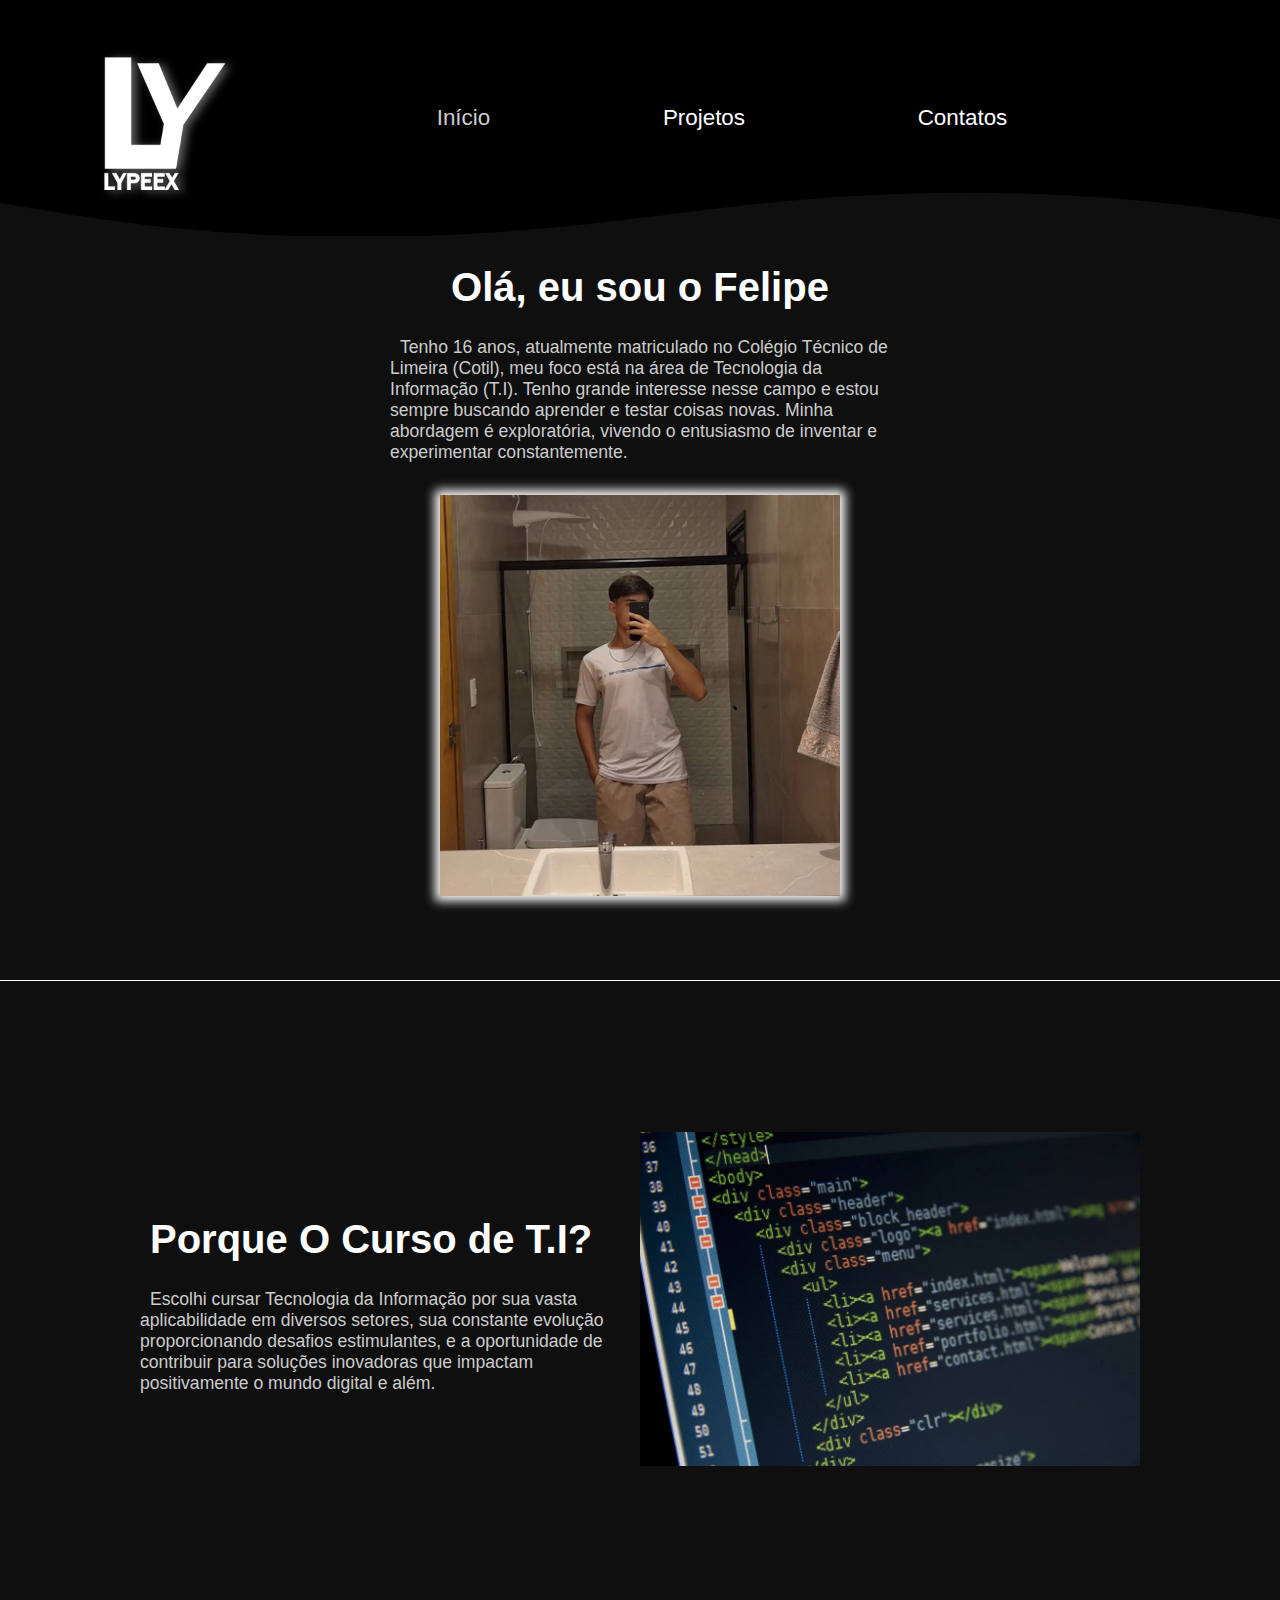
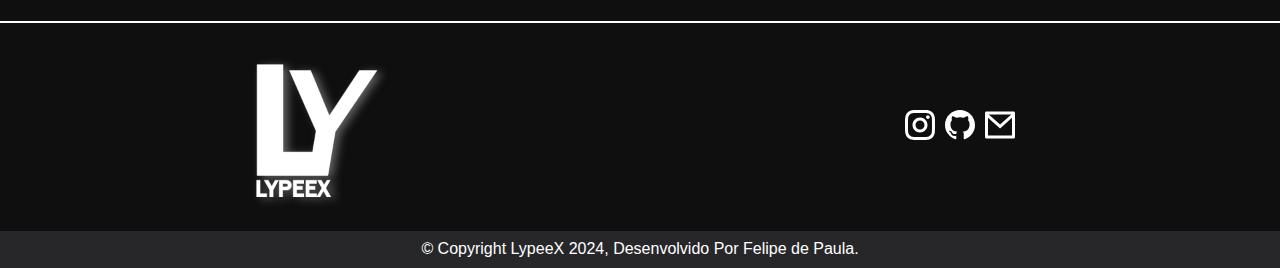
==== commit d5df4901: "Add files via upload" ====
--- a/index.html
+++ b/index.html
@@ -55,7 +55,7 @@
                 <div class="conteudos2">
                     <div class="texto2"><h1>Porque O Curso de T.I?</h1>
                         <p>Escolhi cursar Tecnologia da Informação por sua vasta aplicabilidade em diversos setores, sua constante evolução proporcionando desafios estimulantes, e a oportunidade de contribuir para soluções inovadoras que impactam positivamente o mundo digital e além.</p></div>
-                        <div cla    ss="foto2"><img src="Teste01.webp" id="imagemti"></div>
+                        <div class="foto2"><img src="Teste01.jpeg" id="imagemti"></div>
                 </div>
             </div>
             <div class="hr">
--- a/styles.css
+++ b/styles.css
@@ -678,6 +678,29 @@
    }
 }
 
+
+@media screen and (max-width:400px){
+    .foto2 img{
+       margin: auto;
+       width: 80%;
+       height: auto;
+       }
+       .texto2 p{
+        max-width: 300px;
+    } 
+}
+
+@media screen and (max-width:350px){
+    .foto2 img{
+       margin: auto;
+       width: 80%;
+       height: auto;
+       }
+       .texto2 p{
+        max-width: 200px;
+    } 
+}
+
 .projetos{
     background-color: #0f0f0f;
 }
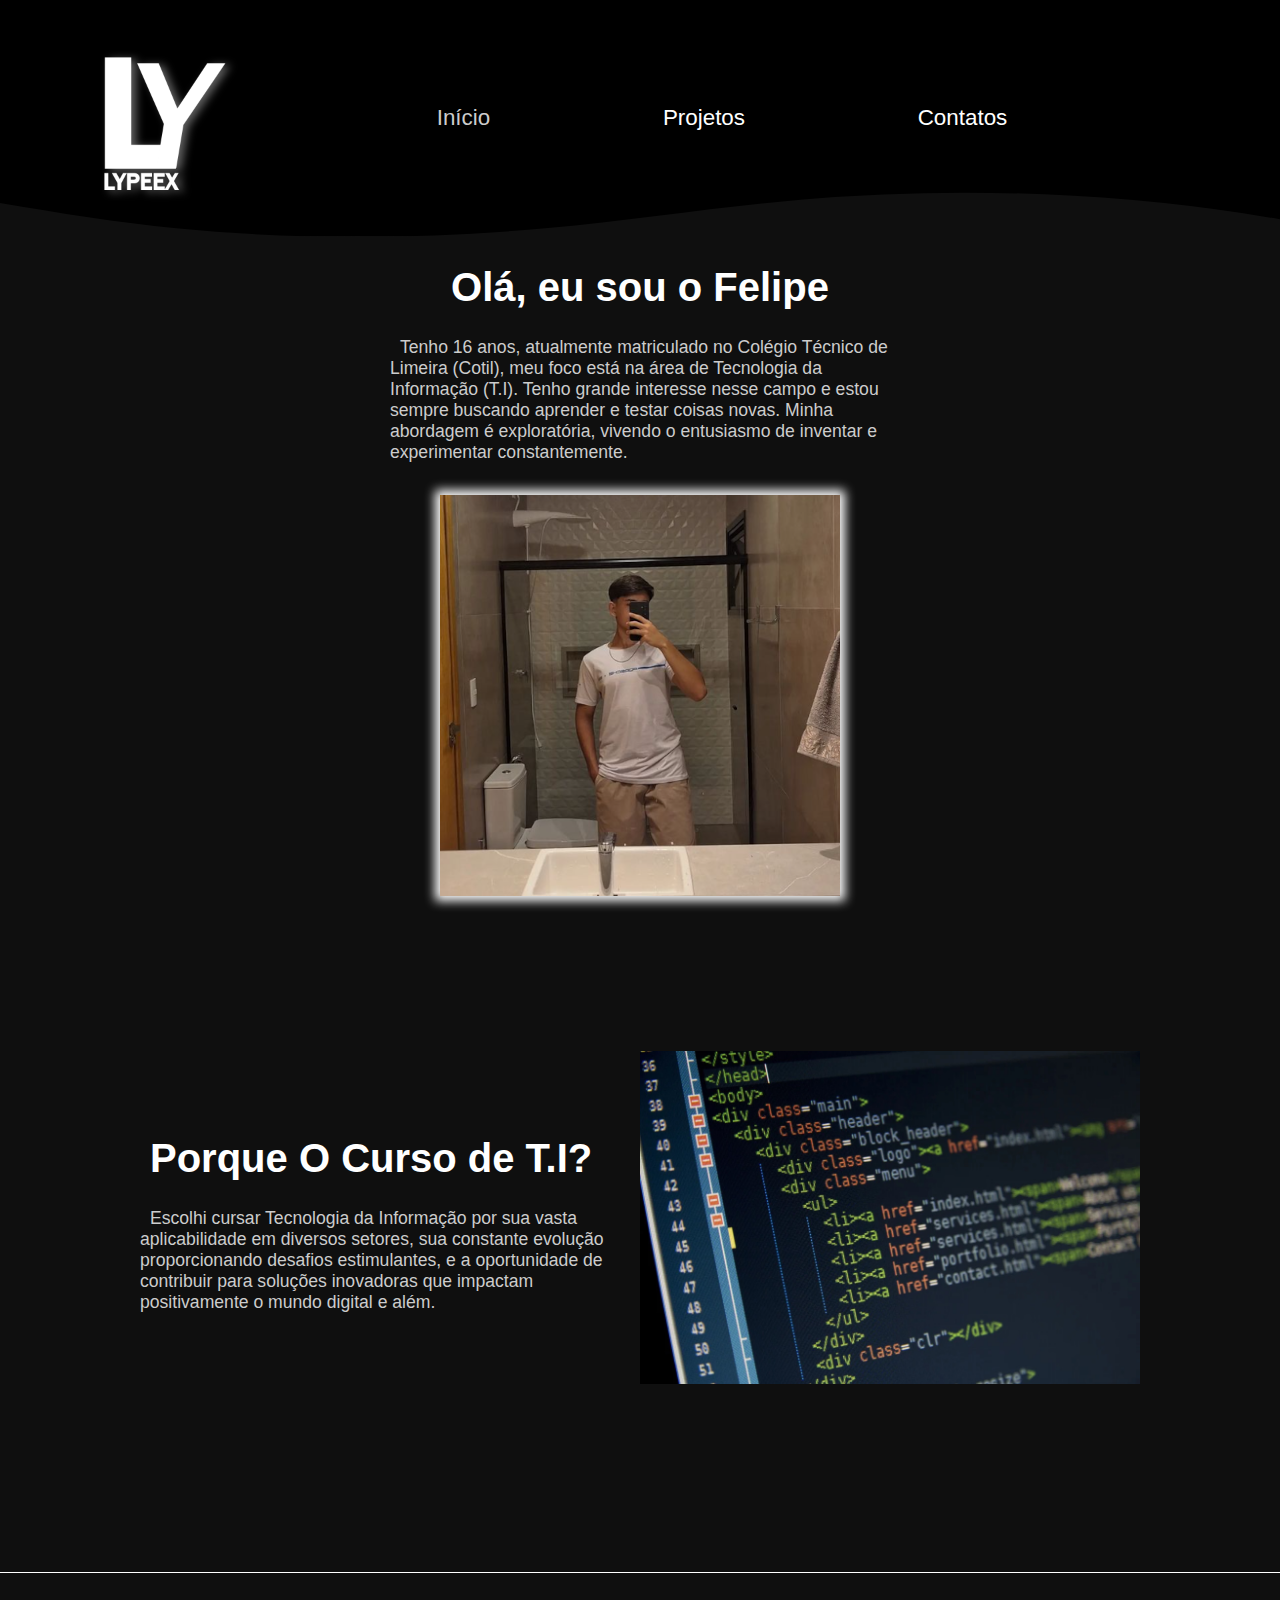
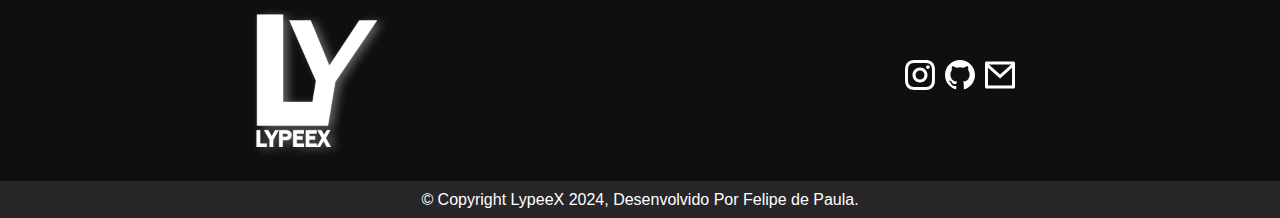
==== commit e4442e30: "Update index.html" ====
--- a/index.html
+++ b/index.html
@@ -50,7 +50,6 @@
                     <img src="Felipe.png" width="400px" height="auto">
                 </div> 
             </div> 
-            <div class="hr2"></div>
             <div class="conteudo2">
                 <div class="conteudos2">
                     <div class="texto2"><h1>Porque O Curso de T.I?</h1>
@@ -76,4 +75,4 @@
     </div>  
 </div>
 </body>
-</html>+</html>
--- a/styles.css
+++ b/styles.css
@@ -716,4 +716,16 @@
 
 .fotofinal label{
     filter: drop-shadow(5px 2px 4px #5f5f5f);
-}+}
+
+#conteudoprojetos{
+    margin-top: -10rem;
+}
+
+#imagemoficina{
+    margin-top: 1rem;
+}
+
+.hr{
+    margin-top: 2rem;
+}
